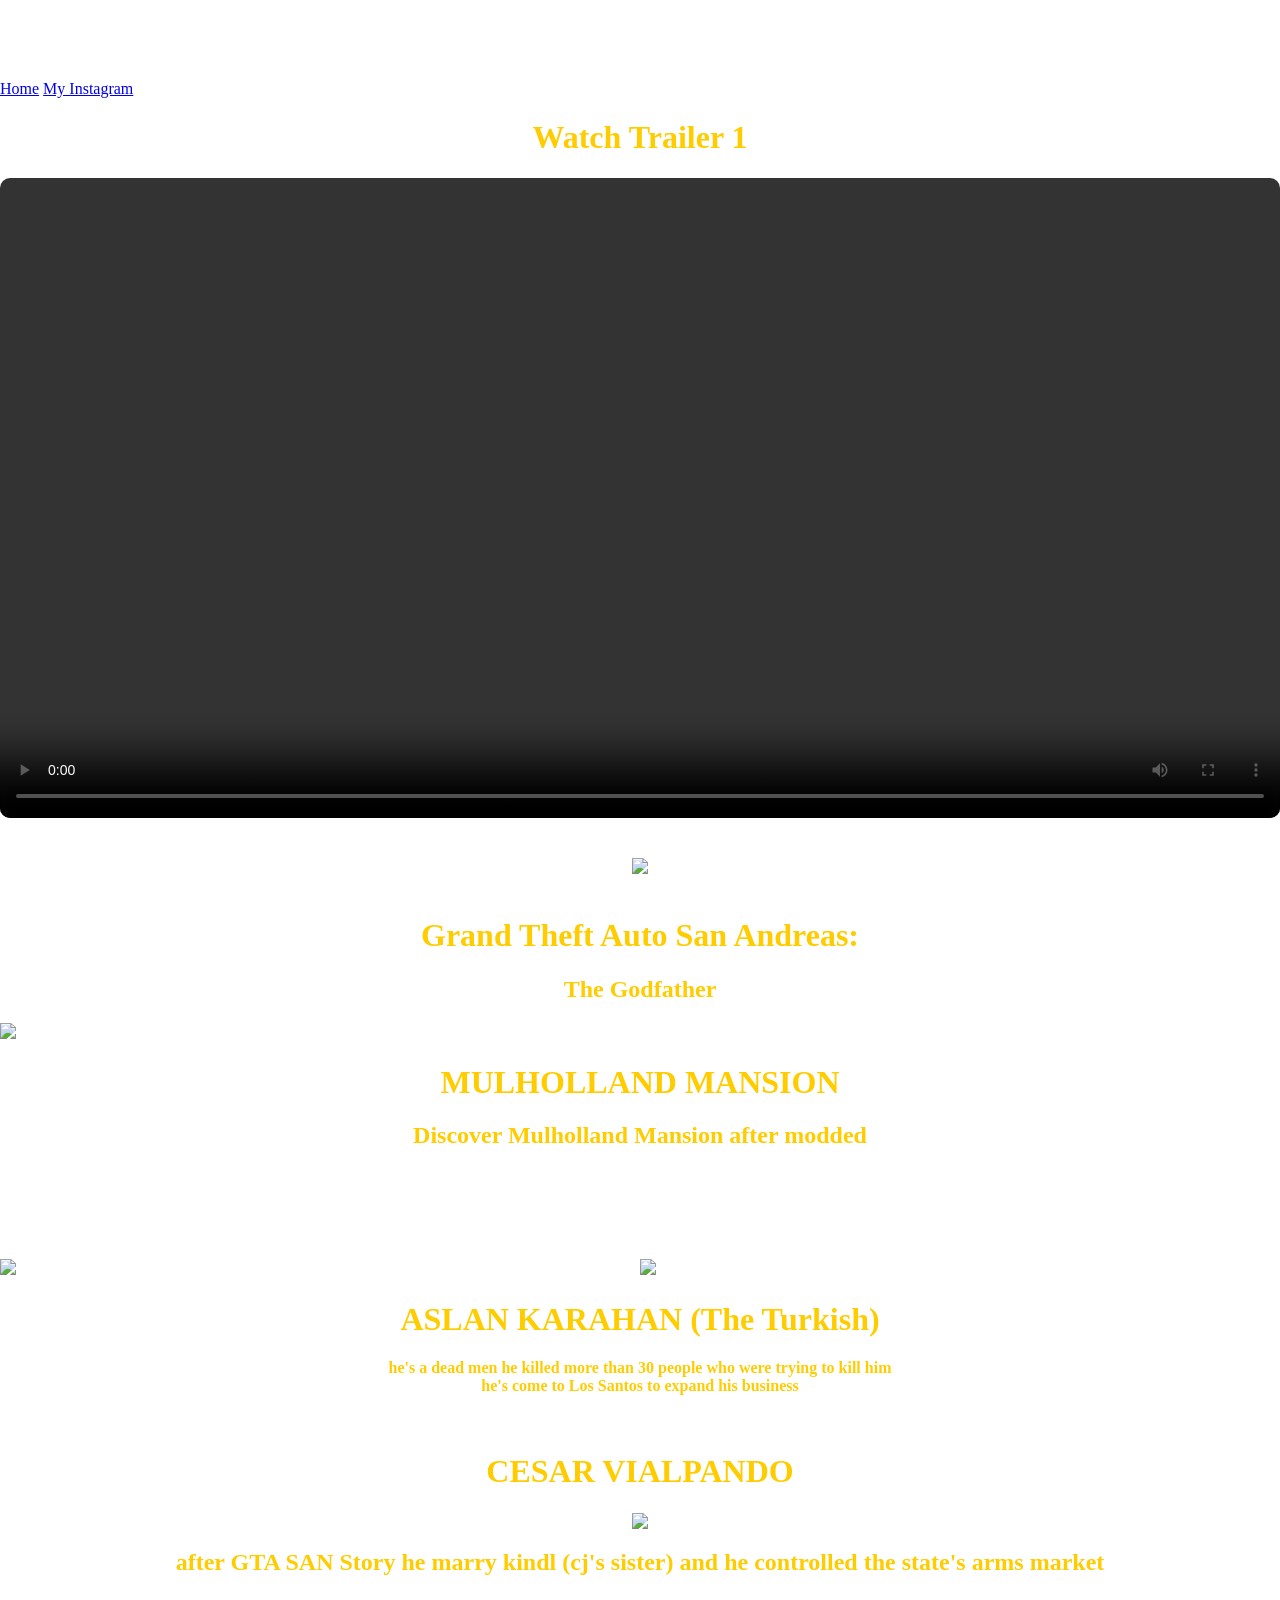
==== index.html @ 87c4cb74 "Update index.html" ====
<!DOCTYPE html>
<html lang="en">
<head>
    <meta charset="UTF-8">
    <meta name="viewport" content="width=device-width, initial-scale=1.0">
    <link rel="stylesheet" href="style.css">
    <link rel="icon" type="OMRstudio.png" href="OMRstudio.png">
    <title>OMRstudio Games</title>

        <style>
         
        @font-face {
            font-family: "UnifrakturCook" ;
            src: url("Fonts/UnifrakturCook-Bold.ttf");
        }


        @font-face {
            font-family: "pricedown" ;
            src: url("Fonts/Pricedown Bl.otf");
        }

        @font-face {
            font-family: "Artdeco" ;
            src: url("Fonts/Artdeco-DM13.ttf");
        }

    </style>

<div class="st1"><h1 style="color: white; " align="center" font="Pricedown">Welcome to OMRstudio Games</h1></div>

<div class="navbar">
  <a href="#home">Home</a>
  <a href="https://www.instagram.com/aboude._.omran1/?__pwa=1">My Instagram</a>

</div>
           <h1 style="color: #ffcc00" align="center">Watch Trailer 1</h1>
<div class="tr-bg"><video controls style="width: 100%; height: auto; border-radius: 10px;" src="Tr1-B.mp4"></video>
</div>

</head>

<body style="background-image: url('pc-bg.png'); width: 100%; height: 100%; background-repeat: no-repeat; background-size:cover; background-position: center; margin: 0; overflow-x: hidden;">





<BR><br>
<div align="center"><img src="logo.png" width="30%" ></div>
<br>
<h1 style="color: #ffcc00" align="center">Grand Theft Auto San Andreas: </h1>
<div align="center"><h2 style="color: #ffcc00">The Godfather</h2></div>




<div class="x">
<img src="Mulholland.png" width="100%">
<h1 style="color: #ffcc00;" align="center">MULHOLLAND MANSION</h1>
<h2 style="color: #ffcc00;" align="center" >Discover Mulholland Mansion after modded</h2>
<br></br><br></br><br>
<img src="Airplane.png" width="50%" align="right">
<img src="aslan.png" width="50%">
<h1 style="color:#ffcc00" align="center">ASLAN KARAHAN (The Turkish)</h1>
<div align="center"><b style="color:#ffcc00">he's a dead men he killed more than 30 people who were trying to kill him</b><br>
<b style="color:#ffcc00">he's come to Los Santos to expand his business</b></div> <br><BR>

    </div>
    <div class="x">
<h1 style="color:#ffcc00" align="center">CESAR VIALPANDO</h1>
<div align="center"><img src="cesar.png" width="80%" align="center"></div>
<h2 style="color:#ffcc00" align="center">after GTA SAN Story he marry kindl (cj's sister) and he controlled the state's arms market</h2>


    </div>
<br><br><br><br><br><br><br><br><br><br><br><br><br><br><br><br><br><br>
</html>
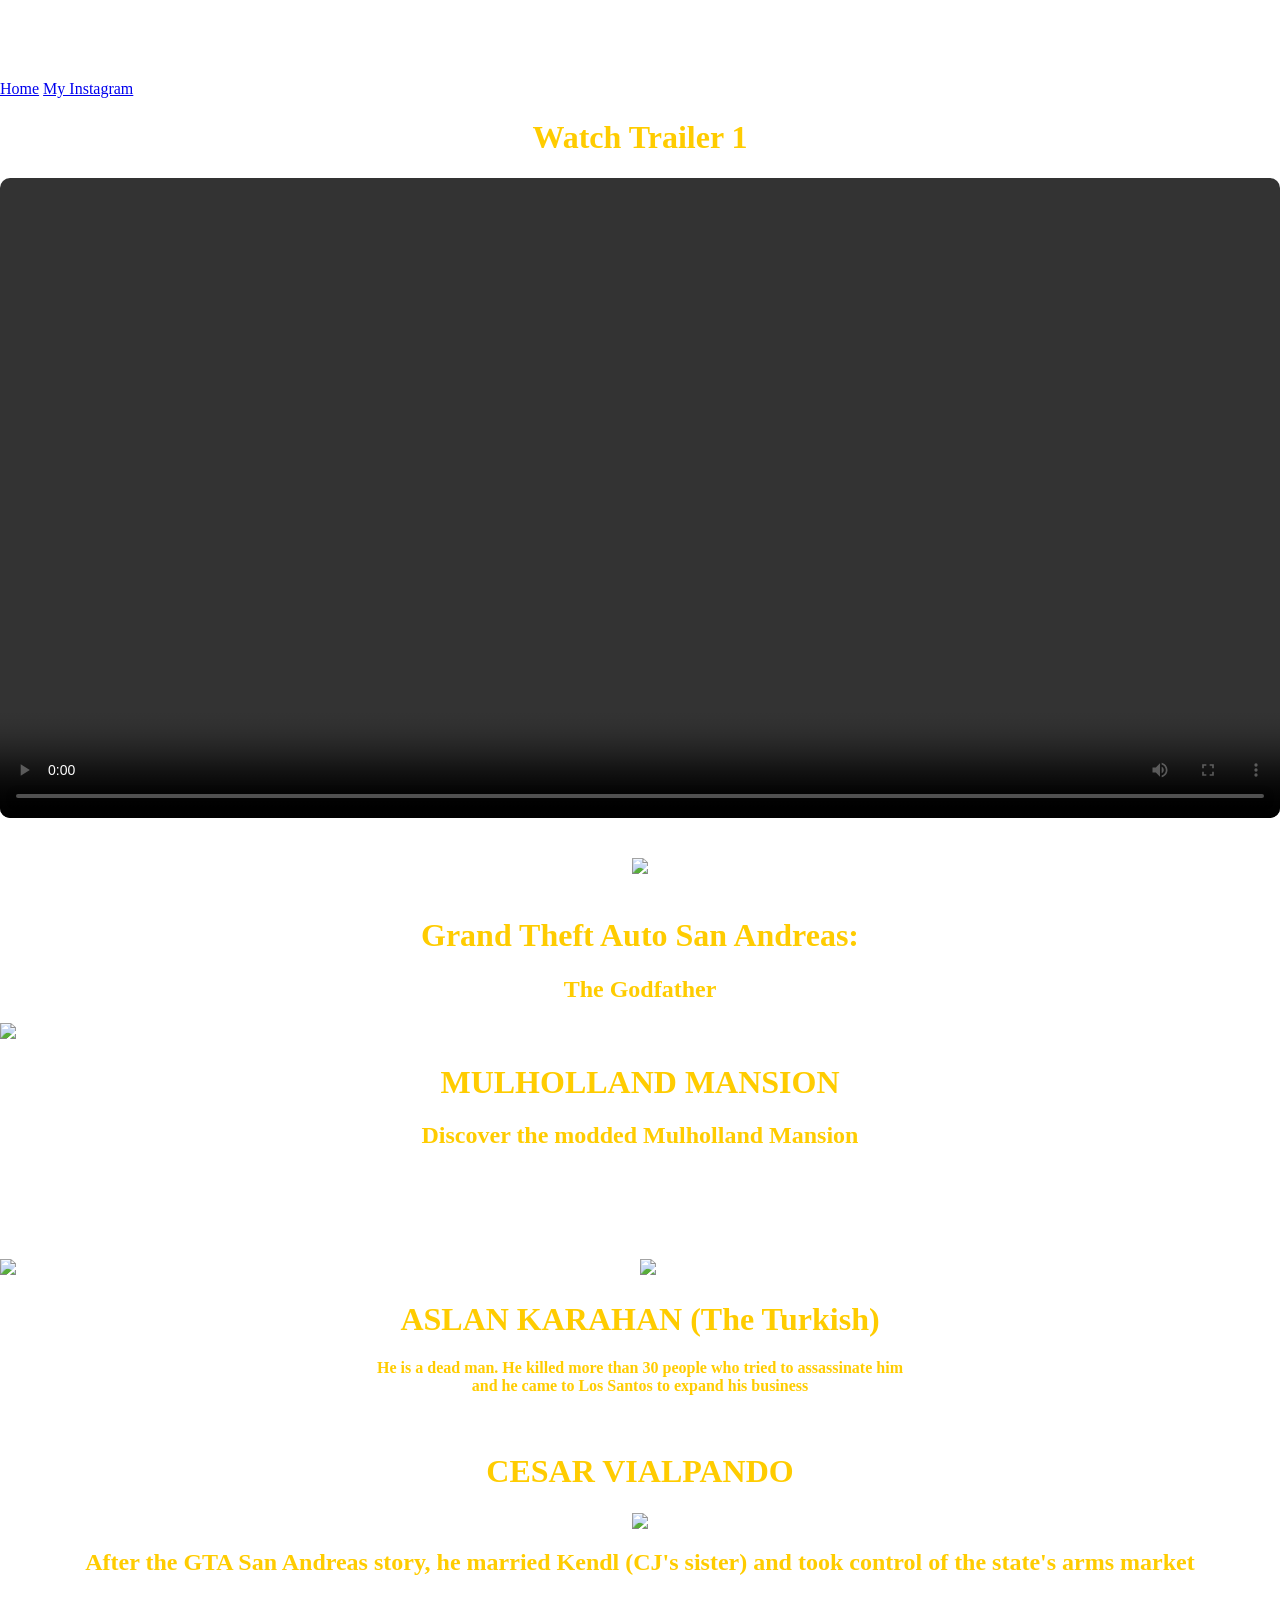
==== commit b0076530: "Update index.html" ====
--- a/index.html
+++ b/index.html
@@ -47,7 +47,7 @@
 
 
 <BR><br>
-<div align="center"><img src="logo.png" width="30%" ></div>
+<div align="center"><img src="logo.png" width="50%" ></div>
 <br>
 <h1 style="color: #ffcc00" align="center">Grand Theft Auto San Andreas: </h1>
 <div align="center"><h2 style="color: #ffcc00">The Godfather</h2></div>
@@ -58,19 +58,19 @@
 <div class="x">
 <img src="Mulholland.png" width="100%">
 <h1 style="color: #ffcc00;" align="center">MULHOLLAND MANSION</h1>
-<h2 style="color: #ffcc00;" align="center" >Discover Mulholland Mansion after modded</h2>
+<h2 style="color: #ffcc00;" align="center">Discover the modded Mulholland Mansion</h2>
 <br></br><br></br><br>
 <img src="Airplane.png" width="50%" align="right">
-<img src="aslan.png" width="50%">
+<img src="Aslan.png" width="50%">
 <h1 style="color:#ffcc00" align="center">ASLAN KARAHAN (The Turkish)</h1>
-<div align="center"><b style="color:#ffcc00">he's a dead men he killed more than 30 people who were trying to kill him</b><br>
-<b style="color:#ffcc00">he's come to Los Santos to expand his business</b></div> <br><BR>
+<div align="center"><b style="color:#ffcc00">He is a dead man. He killed more than 30 people who tried to assassinate him</b><br>
+<b style="color:#ffcc00">and he came to Los Santos to expand his business</b></div> <br><BR>
 
     </div>
     <div class="x">
 <h1 style="color:#ffcc00" align="center">CESAR VIALPANDO</h1>
 <div align="center"><img src="cesar.png" width="80%" align="center"></div>
-<h2 style="color:#ffcc00" align="center">after GTA SAN Story he marry kindl (cj's sister) and he controlled the state's arms market</h2>
+<h2 style="color:#ffcc00" align="center">After the GTA San Andreas story, he married Kendl (CJ's sister) and took control of the state's arms market</h2>
 
 
     </div>
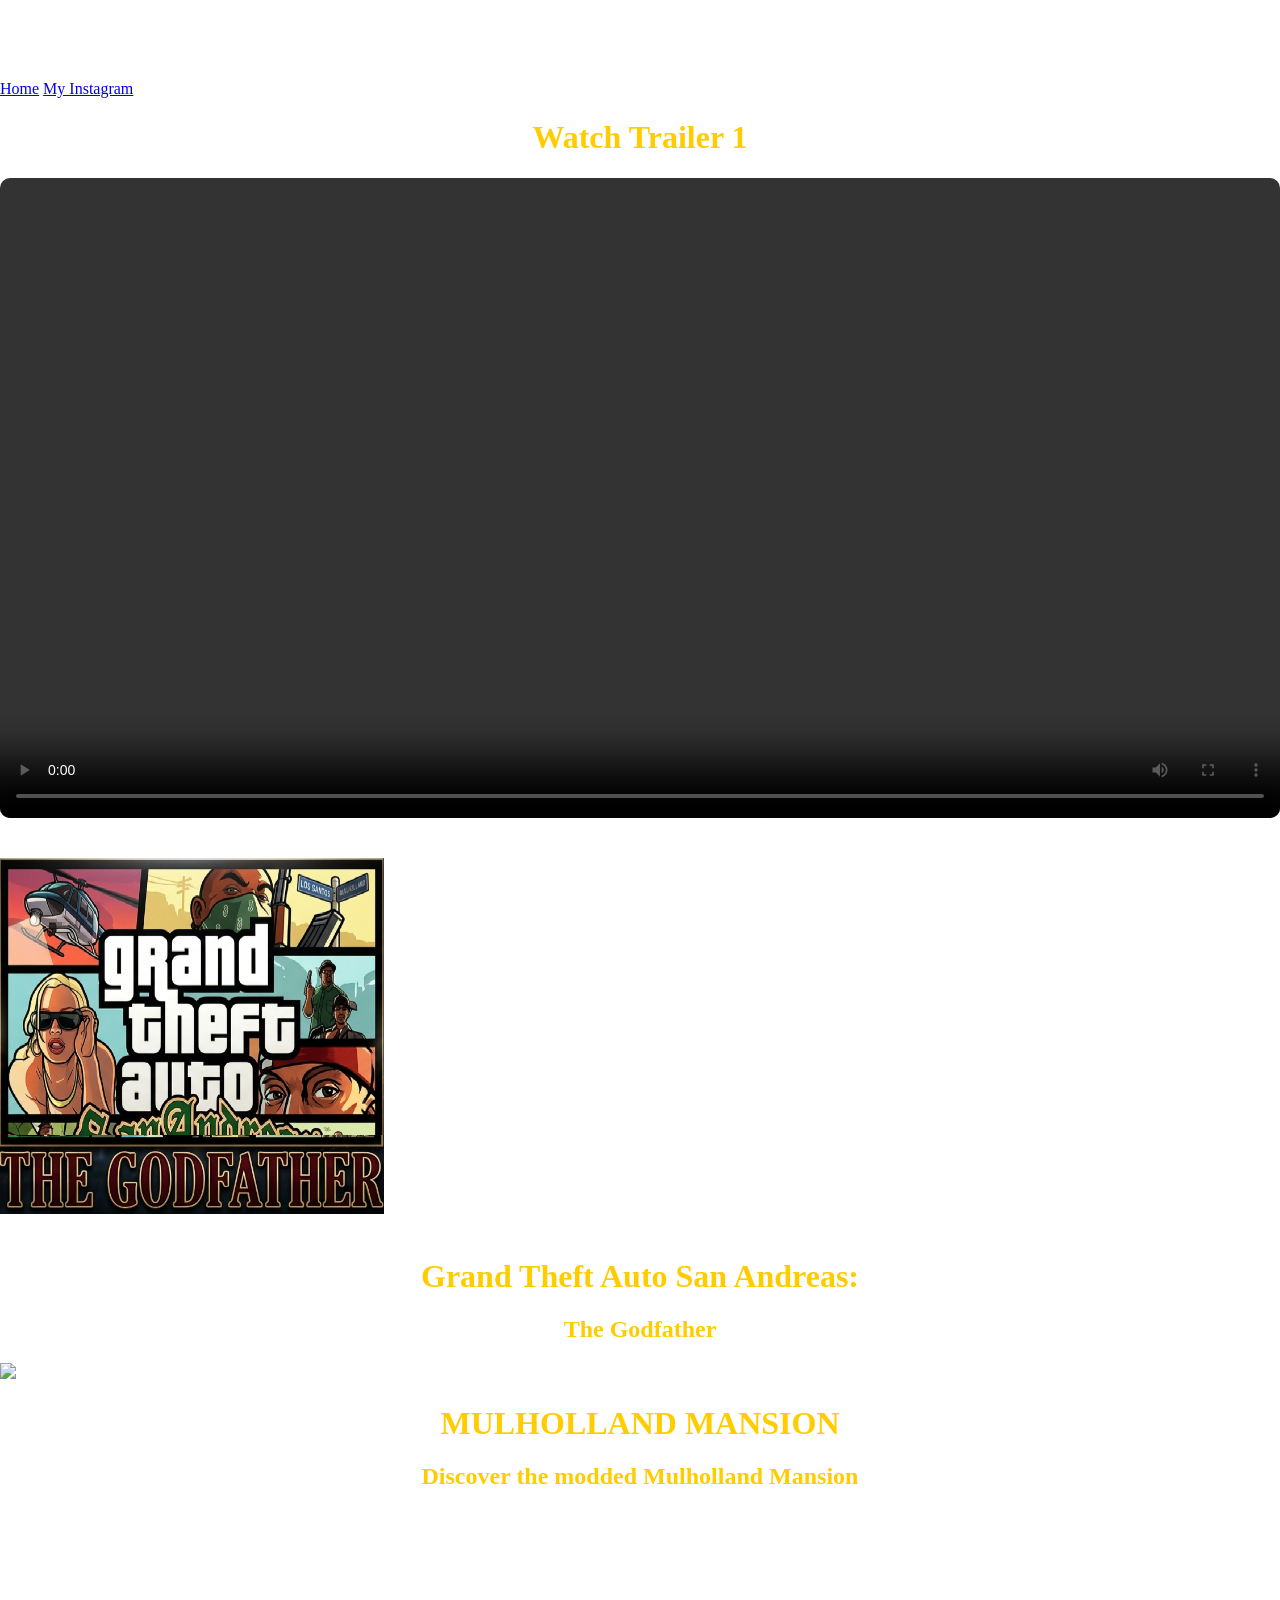
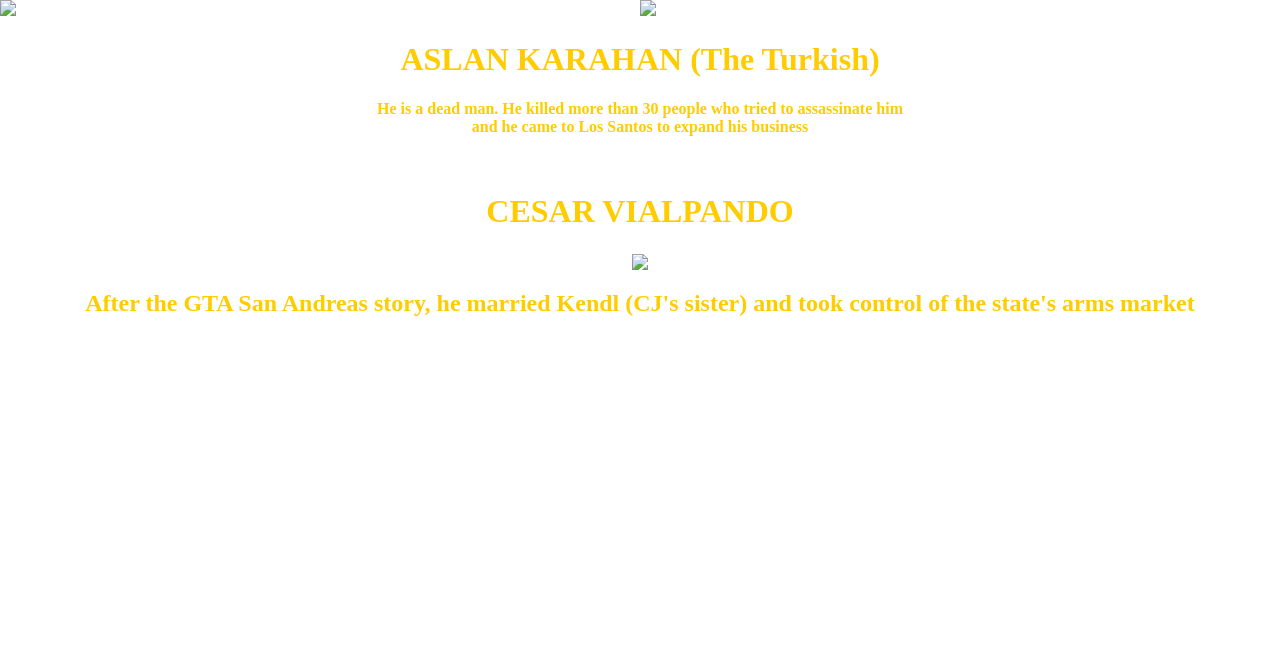
==== commit 114f9aaa: "Update index.html" ====
--- a/index.html
+++ b/index.html
@@ -4,8 +4,8 @@
     <meta charset="UTF-8">
     <meta name="viewport" content="width=device-width, initial-scale=1.0">
     <link rel="stylesheet" href="style.css">
-    <link rel="icon" type="OMRstudio.png" href="OMRstudio.png">
-    <title>OMRstudio Games</title>
+    <link rel="icon" type="OMRstudio.png" href="Logo.jpg">
+    <title>ScriptArt Games</title>
 
         <style>
          
@@ -27,7 +27,7 @@
 
     </style>
 
-<div class="st1"><h1 style="color: white; " align="center" font="Pricedown">Welcome to OMRstudio Games</h1></div>
+<div class="st1"><h1 style="color: white; " align="center" font="Pricedown">Welcome to ScriptArtstudio Games</h1></div>
 
 <div class="navbar">
   <a href="#home">Home</a>
@@ -47,7 +47,7 @@
 
 
 <BR><br>
-<div align="center"><img src="logo.png" width="50%" ></div>
+<div align=""><img src="tlogo.png" width="30%" ></div>
 <br>
 <h1 style="color: #ffcc00" align="center">Grand Theft Auto San Andreas: </h1>
 <div align="center"><h2 style="color: #ffcc00">The Godfather</h2></div>
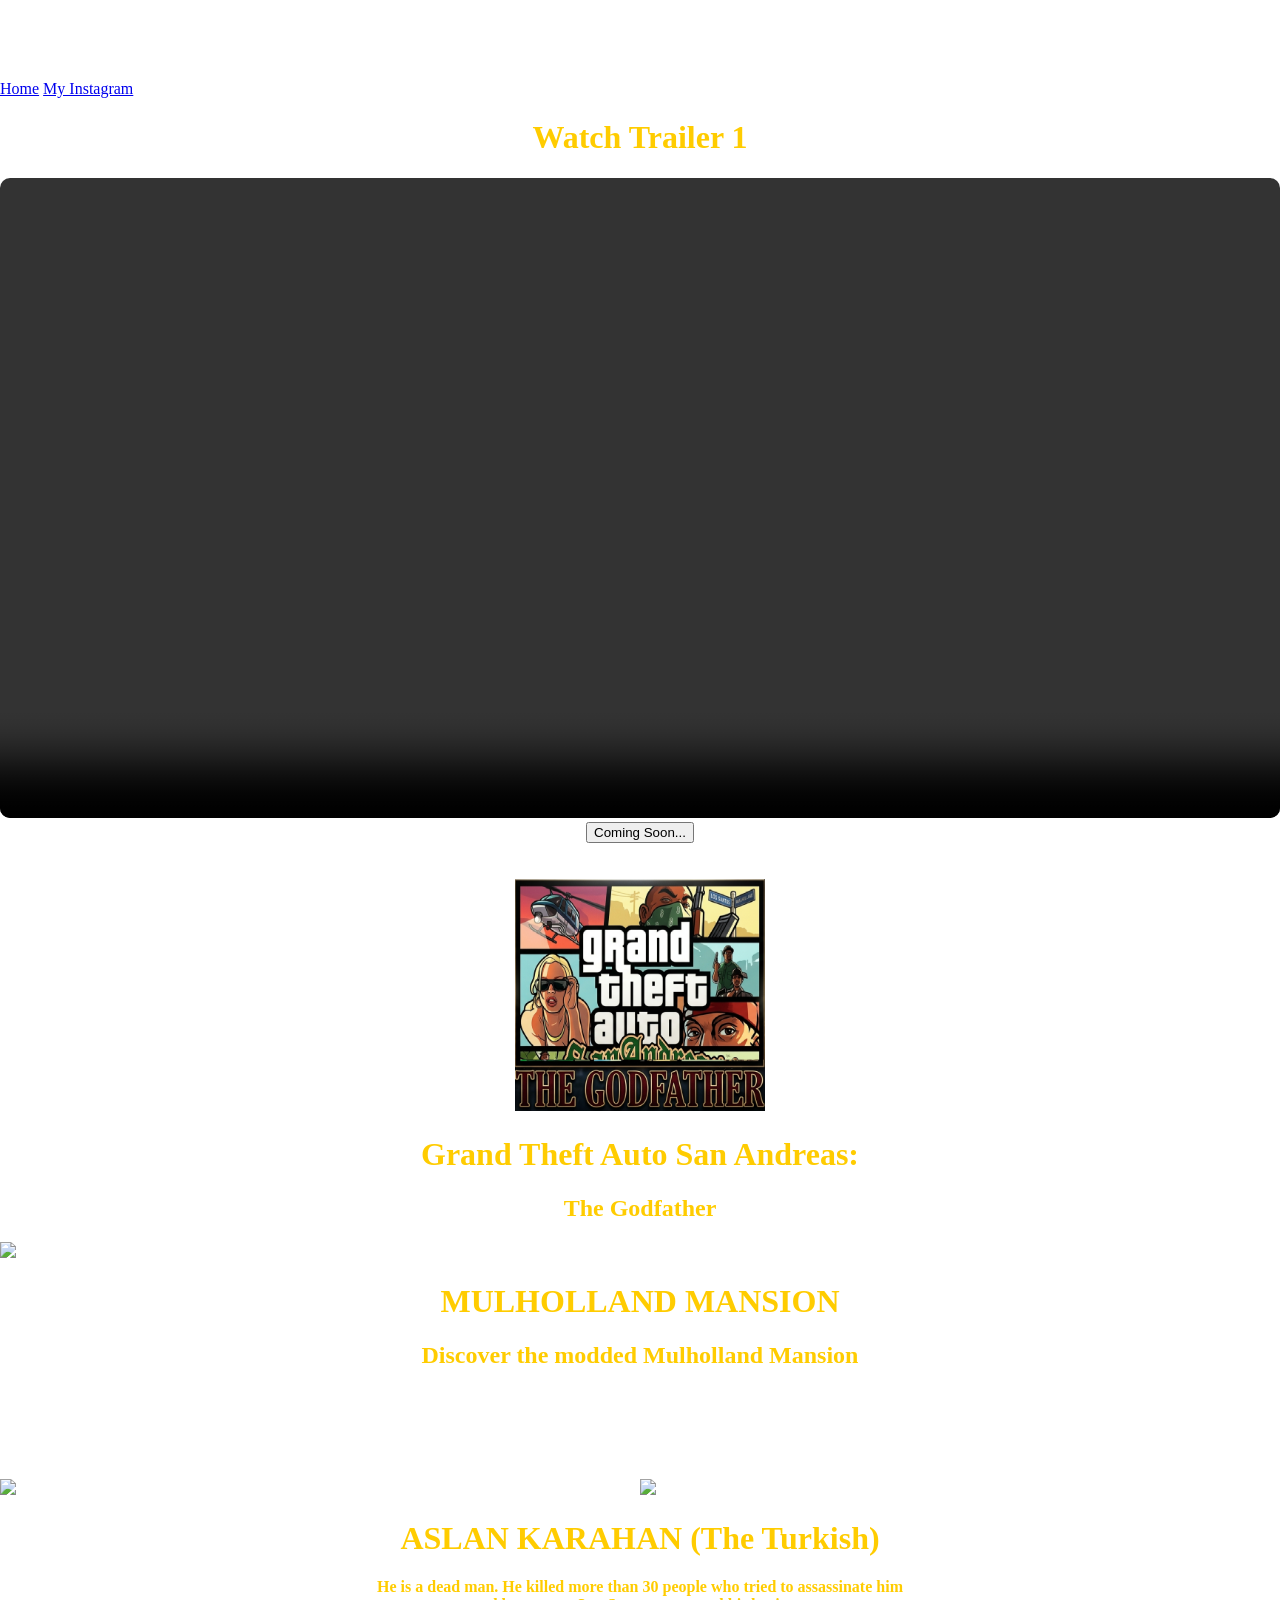
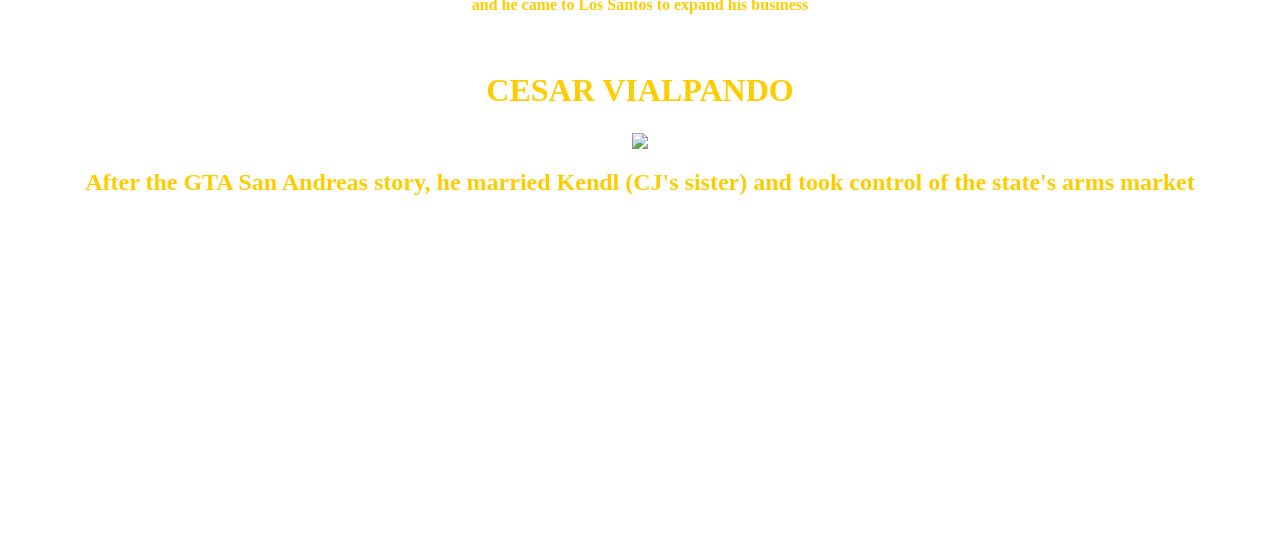
==== commit 00a9456d: "Add files via upload" ====
--- a/index.html
+++ b/index.html
@@ -43,11 +43,13 @@
 <body style="background-image: url('pc-bg.png'); width: 100%; height: 100%; background-repeat: no-repeat; background-size:cover; background-position: center; margin: 0; overflow-x: hidden;">
 
 
-
+<button class="cta-button" style="display:block; margin: 0 auto;" font="pricedown">Coming Soon...</button>
 
 
 <BR><br>
-<div align=""><img src="tlogo.png" width="30%" ></div>
+    
+<div align="center"><img src="tlogo.png" width="250px"></div
+
 <br>
 <h1 style="color: #ffcc00" align="center">Grand Theft Auto San Andreas: </h1>
 <div align="center"><h2 style="color: #ffcc00">The Godfather</h2></div>
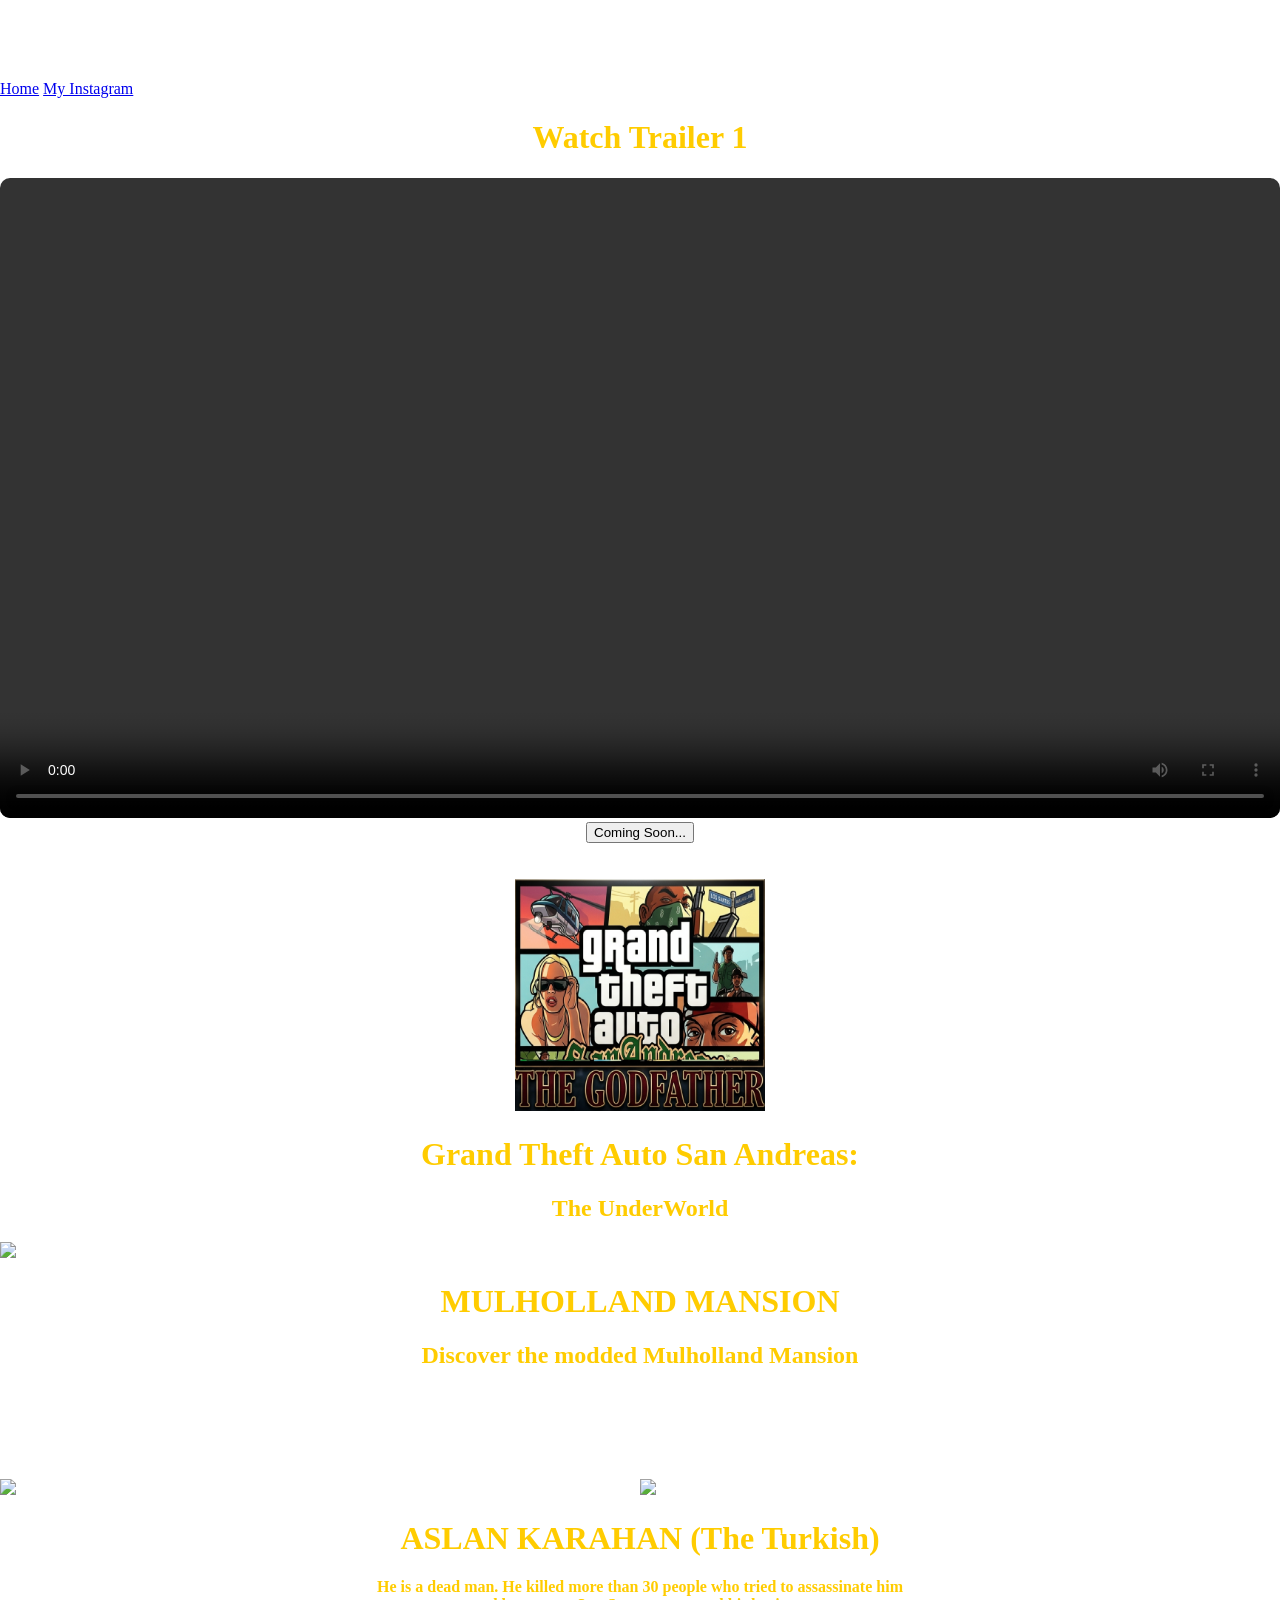
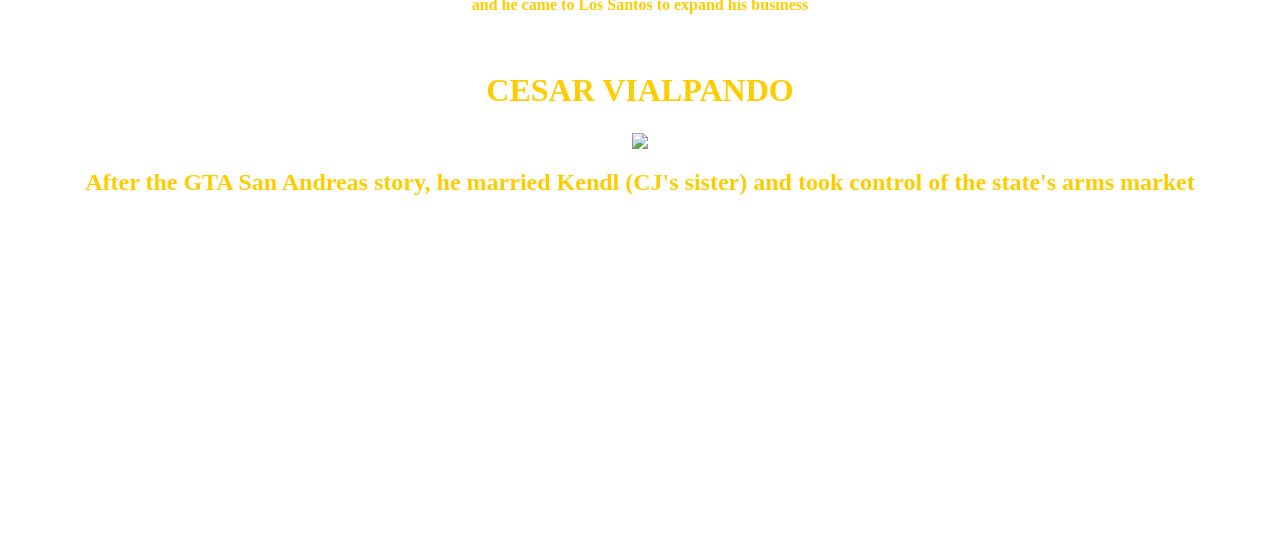
==== commit 3582a62c: "Update index.html" ====
--- a/index.html
+++ b/index.html
@@ -52,7 +52,7 @@
 
 <br>
 <h1 style="color: #ffcc00" align="center">Grand Theft Auto San Andreas: </h1>
-<div align="center"><h2 style="color: #ffcc00">The Godfather</h2></div>
+<div align="center"><h2 style="color: #ffcc00">The UnderWorld</h2></div>
 
 
 
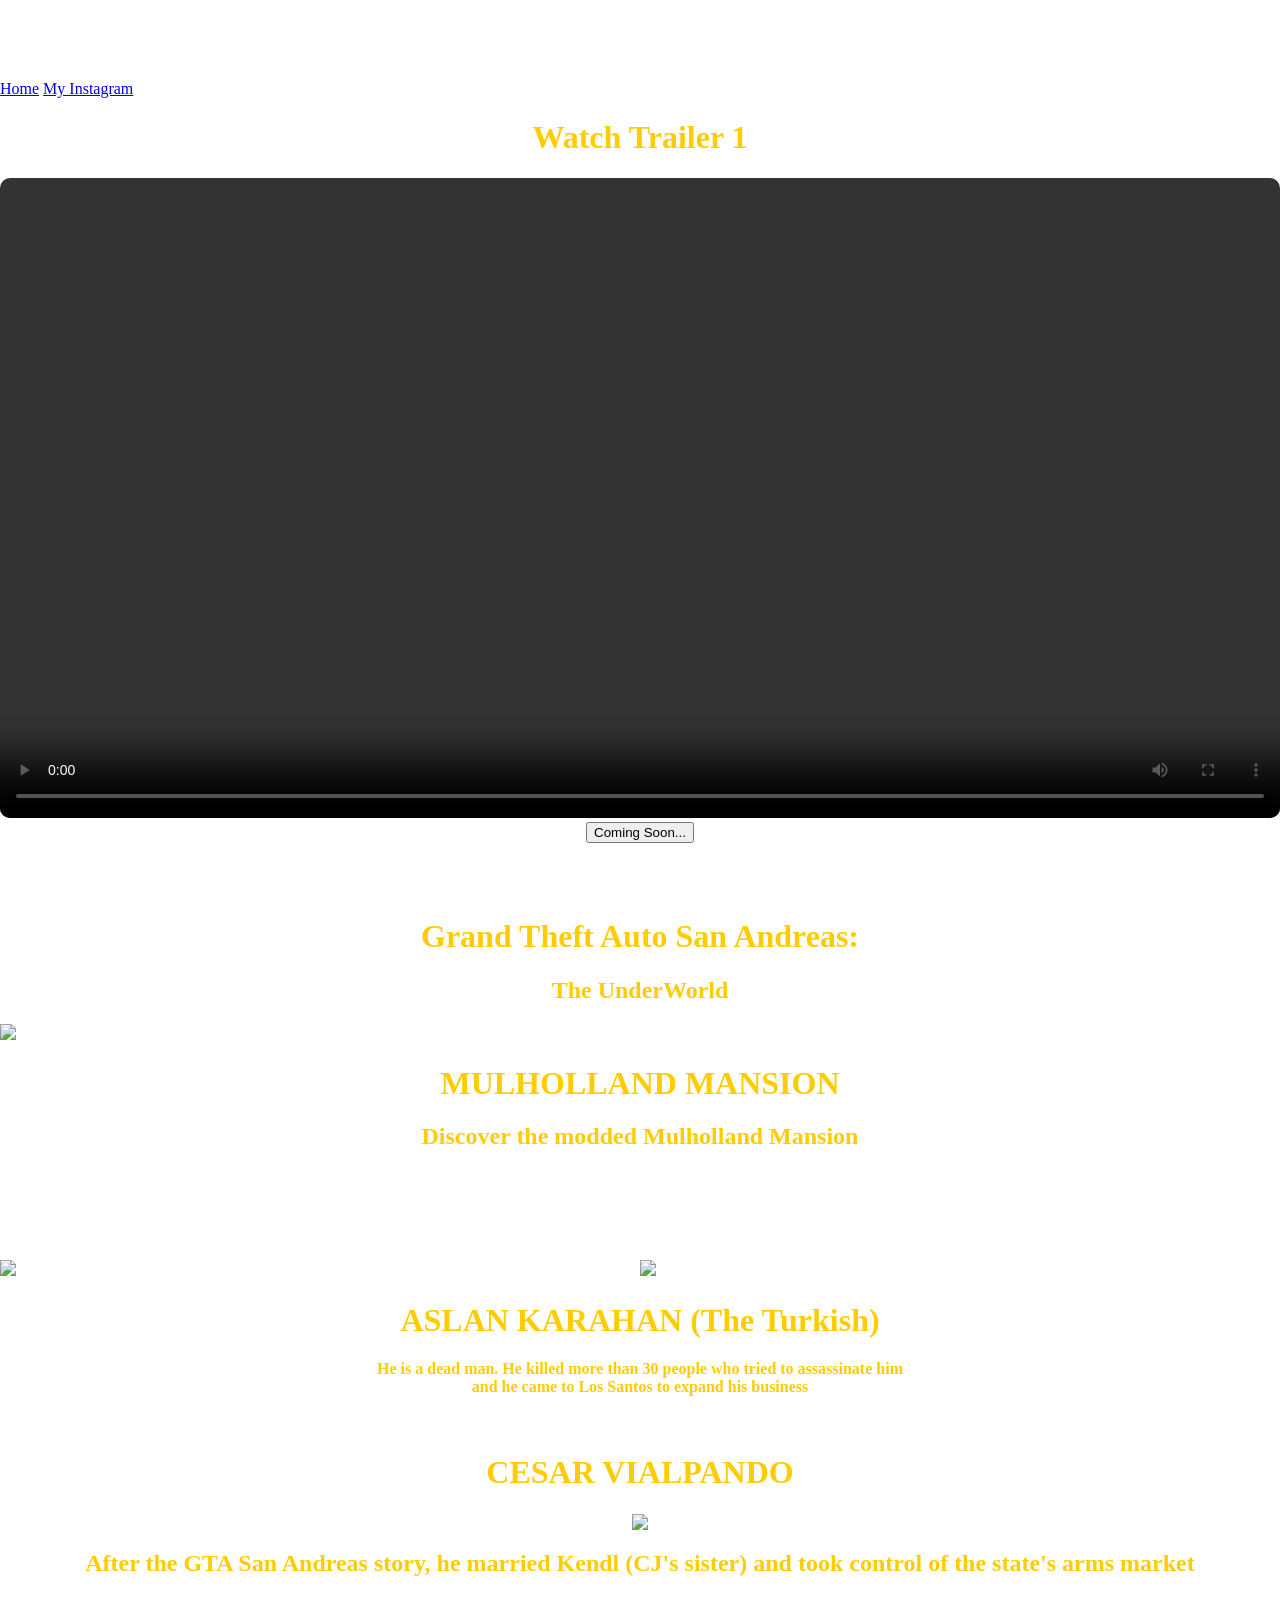
==== commit 4a3e3256: "Update index.html" ====
--- a/index.html
+++ b/index.html
@@ -48,7 +48,6 @@
 
 <BR><br>
     
-<div align="center"><img src="tlogo.png" width="250px"></div
 
 <br>
 <h1 style="color: #ffcc00" align="center">Grand Theft Auto San Andreas: </h1>
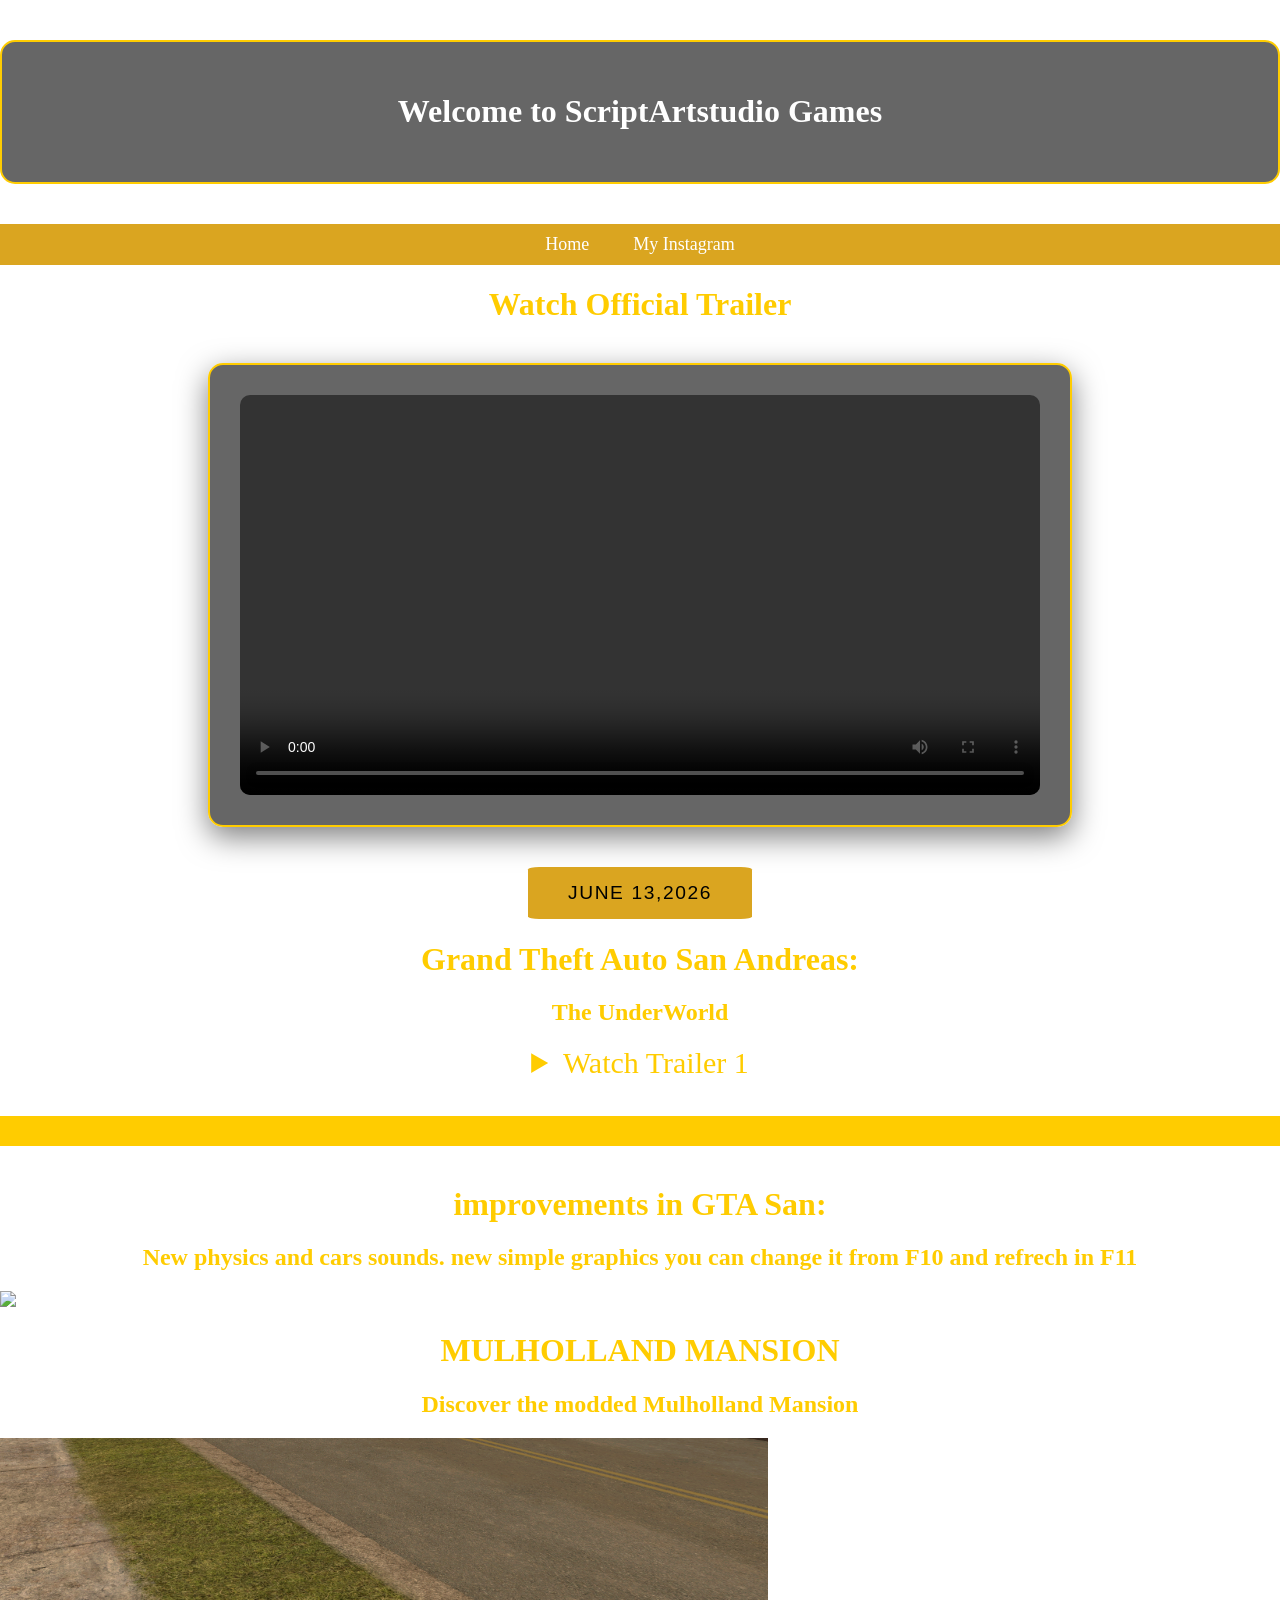
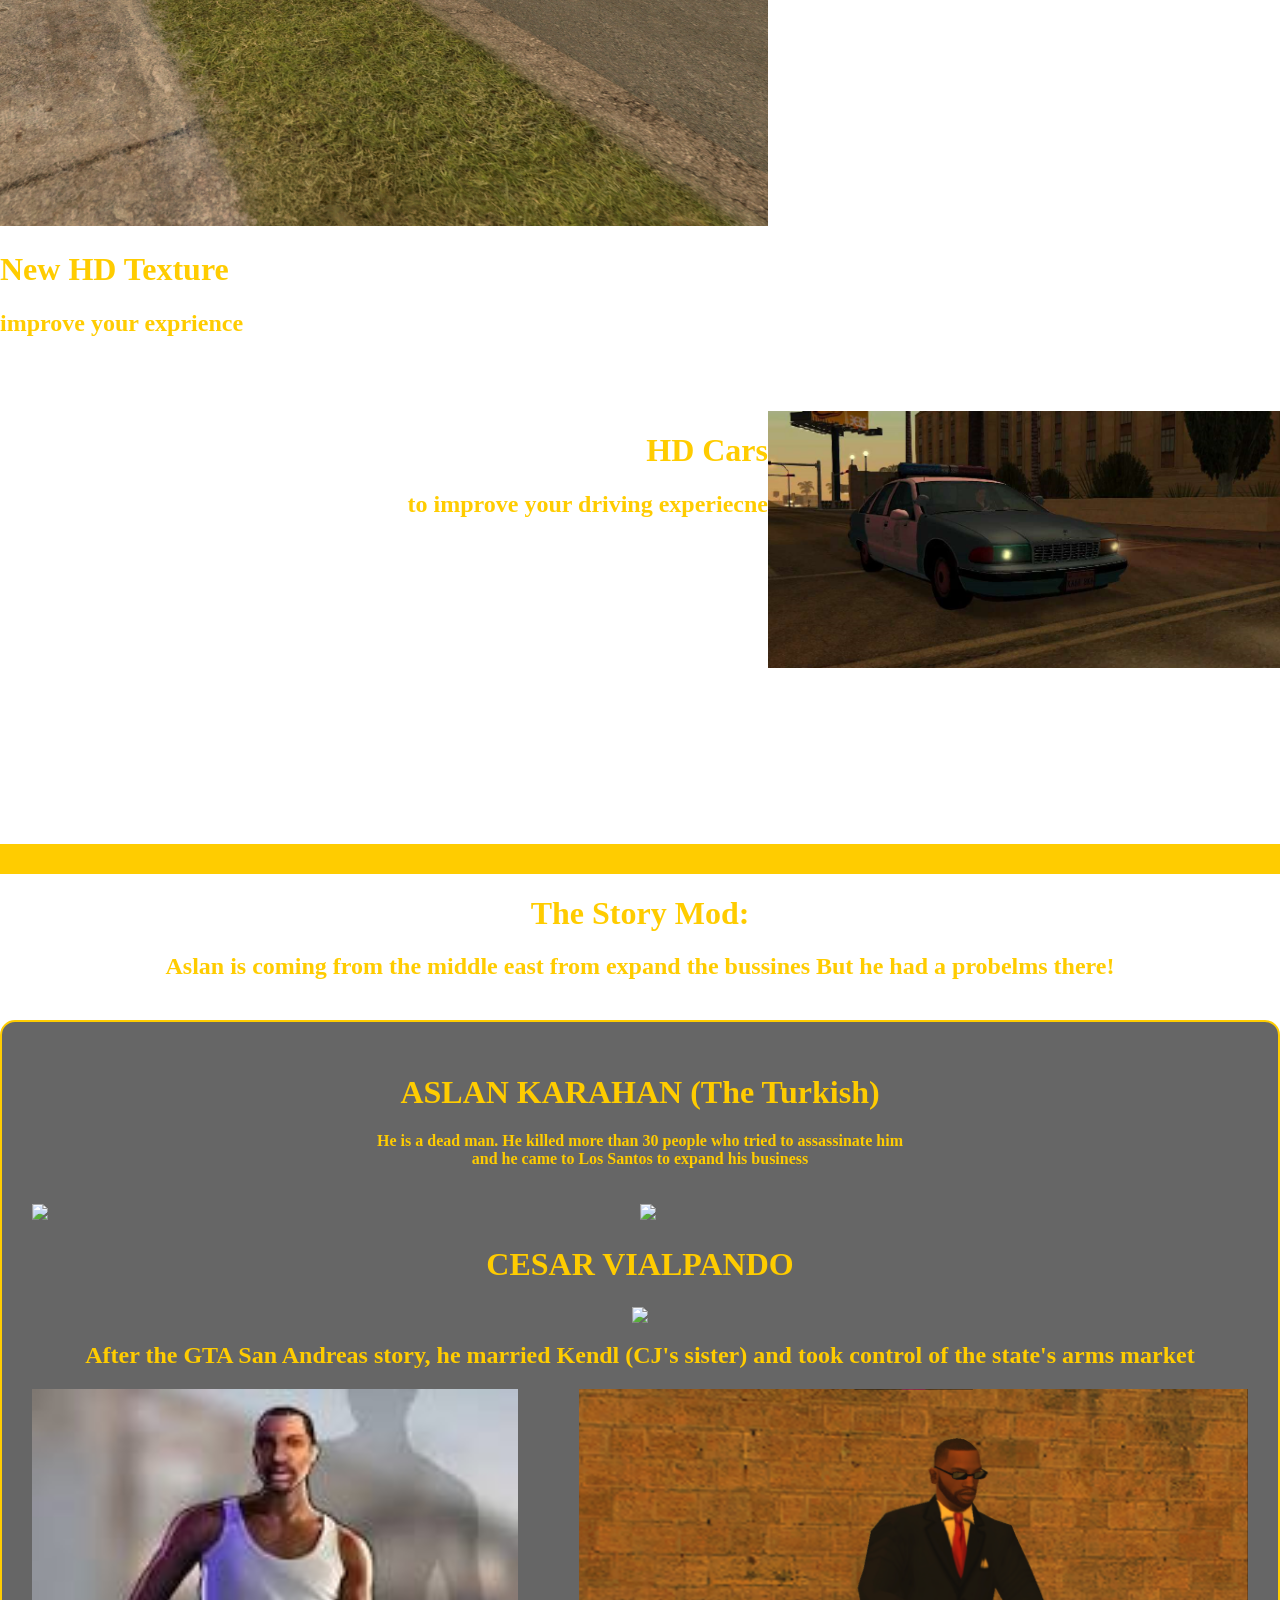
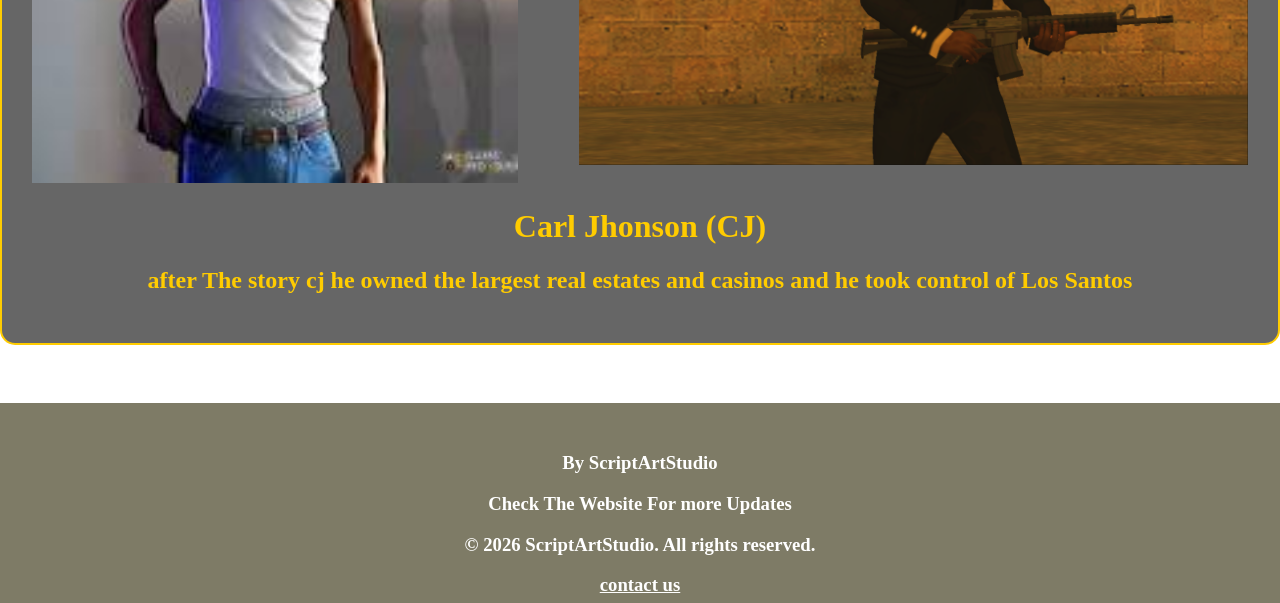
==== commit ae2e1821: "Add files via upload" ====
--- a/index.html
+++ b/index.html
@@ -4,7 +4,7 @@
     <meta charset="UTF-8">
     <meta name="viewport" content="width=device-width, initial-scale=1.0">
     <link rel="stylesheet" href="style.css">
-    <link rel="icon" type="OMRstudio.png" href="Logo.jpg">
+    <link rel="icon" type="OMRstudio.png" href="Logo1.jpg">
     <title>ScriptArt Games</title>
 
         <style>
@@ -34,8 +34,8 @@
   <a href="https://www.instagram.com/aboude._.omran1/?__pwa=1">My Instagram</a>
 
 </div>
-           <h1 style="color: #ffcc00" align="center">Watch Trailer 1</h1>
-<div class="tr-bg"><video controls style="width: 100%; height: auto; border-radius: 10px;" src="Tr1-B.mp4"></video>
+           <h1 style="color: #ffcc00" align="center">Watch Official Trailer</h1>
+<div class="tr-bg"><video controls style="width: 100%; height: auto; border-radius: 10px;" src="Official Tr GTA UnderWorld.mp4"></video>
 </div>
 
 </head>
@@ -43,37 +43,71 @@
 <body style="background-image: url('pc-bg.png'); width: 100%; height: 100%; background-repeat: no-repeat; background-size:cover; background-position: center; margin: 0; overflow-x: hidden;">
 
 
-<button class="cta-button" style="display:block; margin: 0 auto;" font="pricedown">Coming Soon...</button>
-
-
+<button class="cta-button" style="display:block; margin: 0 auto;" font="pricedown" onclick="window.location.href">June 13,2026</button>
+<h1 style="color: #ffcc00" align="center">Grand Theft Auto San Andreas: </h1>
+<div align="center"><h2 style="color: #ffcc00">The UnderWorld</h2></div>
+<details style="color:#ffcc00;" align="center" >
+<summary style="font-size:30px">Watch Trailer 1</summary>
+<div class="tr-bg"><video controls src="Tr1-B.mp4" width="100%"></video></div>
+</details>
 <BR><br>
-    
+  <div class="s1"></div>  
 
 <br>
-<h1 style="color: #ffcc00" align="center">Grand Theft Auto San Andreas: </h1>
-<div align="center"><h2 style="color: #ffcc00">The UnderWorld</h2></div>
 
 
 
+<h1 style="color:#ffcc00" align="center">improvements in GTA San:</h1>
+<div style="color:#ffcc00" align="center"><h2>New physics and cars sounds. new simple graphics you can change it from F10 and refrech in F11</h2></div>
 
-<div class="x">
+
 <img src="Mulholland.png" width="100%">
 <h1 style="color: #ffcc00;" align="center">MULHOLLAND MANSION</h1>
 <h2 style="color: #ffcc00;" align="center">Discover the modded Mulholland Mansion</h2>
-<br></br><br></br><br>
-<img src="Airplane.png" width="50%" align="right">
-<img src="Aslan.png" width="50%">
+
+<img src="image1.png" width="60%" >
+<h1 align="left" style="color:#ffcc00">New HD Texture</h1>
+<h2 style="color:#ffcc00">improve your exprience</h2>
+
+<br><br><br>
+<img src="imag2.png" width="40%" align="right">
+<h1 align="right" style="color:#ffcc00"> HD Cars</h1>
+<h2 style="color:#ffcc00" align="right">to improve your driving experiecne</h2>
+<br></br><br><br></br><br><br></br><br><br></br><br><br></br><br><br>
+
+
+<br>
+<div class="s1"></div>
+   
+<h1 style="color:#ffcc00" align="center">The  Story Mod:</h1>
+<h2 style="color:#ffcc00" align="center">Aslan is coming from the middle east from expand the bussines But he had a probelms there!</h2>
+<div class="x">
+
 <h1 style="color:#ffcc00" align="center">ASLAN KARAHAN (The Turkish)</h1>
 <div align="center"><b style="color:#ffcc00">He is a dead man. He killed more than 30 people who tried to assassinate him</b><br>
 <b style="color:#ffcc00">and he came to Los Santos to expand his business</b></div> <br><BR>
-
-    </div>
-    <div class="x">
+<img src="Airplane.png" width="50%" align="right">
+<img src="Aslan.png" width="50%">
 <h1 style="color:#ffcc00" align="center">CESAR VIALPANDO</h1>
 <div align="center"><img src="cesar.png" width="80%" align="center"></div>
 <h2 style="color:#ffcc00" align="center">After the GTA San Andreas story, he married Kendl (CJ's sister) and took control of the state's arms market</h2>
 
+<img src="Cj1.png" width="40%"><img src="cj2.png" width="55%" align="right">
+<h1 style="color:#ffcc00" align="center">Carl Jhonson (CJ)</h1>
+<h2 style="color:#ffcc00" align="center">after The story cj he owned the largest real estates and casinos and he took control of Los Santos</h2>
+
+
 
     </div>
-<br><br><br><br><br><br><br><br><br><br><br><br><br><br><br><br><br><br>
+<br>
+<div class="end">
+   
+
+<h3 style="color:white" align="center">By ScriptArtStudio</h3>
+<h3 style="color:white" align="center">Check The Website For more Updates</h3>
+<h3 align="center" style="color:white">© 2026 ScriptArtStudio. All rights reserved.</h3>
+<h3 align="center"><a  href="https://www.instagram.com/aboude._.omran1/?__pwa=1" style="color:white;">contact us</a></h3>
+
+
+</div>
 </html>
--- a/style.css
+++ b/style.css
@@ -0,0 +1,98 @@
+
+
+body {
+    background-attachment: fixed;
+    min-height: 100vh;
+    height: auto;
+    overflow-y: auto;
+}
+.tr-bg {
+    background: rgba(0, 0, 0, 0.6);
+    border: 2px solid #ffcc00;
+    padding: 30px;
+    border-radius: 15px;
+    max-width: 800px;
+    margin: 40px auto;
+    display:flex;
+    justify-content: center;
+    align-items: center;
+    box-shadow: 0px 10px 30px rgba(0, 0, 0, 0.5);
+}
+
+.cta-button {
+            background-color: goldenrod;
+            color: var(--text-light);
+            border: 2px solid var(--text-light);
+            padding: 15px 40px;
+            font-size: 1.2rem;
+            text-transform: uppercase;
+            letter-spacing: 0.1rem;
+            border-radius: 5px;
+            cursor: pointer;
+            transition: all 0.3s ease;
+            margin-top: 30px;
+            border-radius: 5%;
+        }
+
+        .cta-button:hover {
+            background-color: var(--godfather-gold);
+            border-color: var(--godfather-gold);
+            color: var(--bg-dark);
+            box-shadow: 0 0 20px rgba(192, 160, 96, 0.7);
+        }
+.x {
+    background: rgba(0, 0, 0, 0.6);
+    border: 2px solid #ffcc00;
+    padding: 30px;
+    border-radius: 15px;
+    max-width: 100%;
+    margin: 40px auto;
+}
+
+
+
+.st1 {
+    background: rgba(0, 0, 0, 0.6);
+    border: 2px solid #ffcc00;
+    padding: 30px;
+    border-radius: 15px;
+    max-width: 100%;
+    margin: 40px auto;
+}
+
+body {
+    
+}
+
+.navbar {
+  background-color: goldenrod; 
+  padding: 10px;
+  text-align: center;
+}
+.navbar a {
+  color: white;
+  text-decoration: none;
+  padding: 10px 20px;
+  font-size: 18px;
+  transition: 0.3s;
+}
+
+.navbar a:hover {
+  background-color: #ffcc00;
+  border-radius: 6px;
+}
+
+
+.end{
+    background: rgba(41, 35, 0, 0.6);
+    height: 140px;
+    padding: 30px;
+    max-width: 100%;
+}
+
+.s1{
+    background-color:#ffcc00;
+    height: 30px;
+
+    max-width: 100%;
+}
